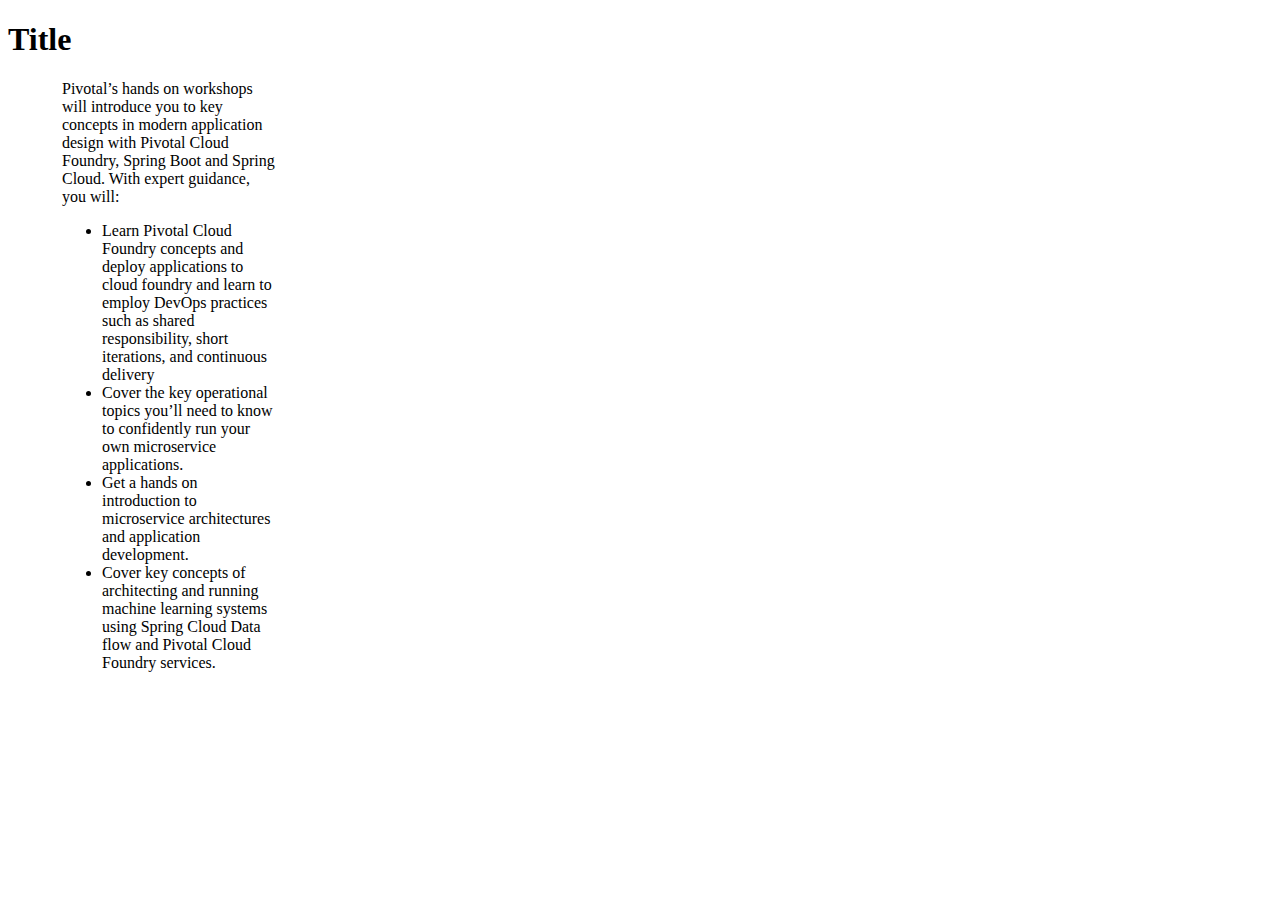
==== ssodemo-ui/src/main/resources/templates/index.html @ 29e1f7c3 "new files" ====
<!DOCTYPE html>
<html lang="en">
  <div th:include="components/header"></div>
   
  <body role="document" style="min-height:100%;">
	<div th:include="components/nav"></div>

		<main role="main">
			<div class="row">
				<div class="pane bg-mint-2">
					<div class="container" style="width:95%;">
						<h1 class="type-brand-8 title" >
						<span>Title</span></h1>
					</div>
				</div>
			</div>
		
			<div class="row doc-main">
		    	<div class="container">
		    	
			    	<div style="width:25%; display: inline-block; vertical-align: top">	
						<img th:src="@{/images/rocket.png}"></img>
						
						<div style="width:68%; position: relative; display: inline-block; vertical-align: middle; margin-left: 50px;">
							<div class="h4">
								Pivotal’s hands on workshops will introduce you to key concepts in modern application design with Pivotal Cloud Foundry, Spring Boot and Spring Cloud.
								With expert guidance, you will:
							</div>
							<ul>
								<li>Learn Pivotal Cloud Foundry concepts and deploy applications to cloud foundry and learn to employ DevOps practices such as shared responsibility, short iterations, and continuous delivery</li>
								<li>Cover the key operational topics you’ll need to know to confidently run your own microservice applications.</li>
								<li>Get a hands on introduction to microservice architectures and application development.</li>
								<li>Cover key concepts of architecting and running machine learning systems using Spring Cloud Data flow and Pivotal Cloud Foundry services.</li>
							</ul>
						</div>
		      			
					</div>
				</div>
			</div>
		</main>

	<div th:include="components/footer"></div>

</body></html>
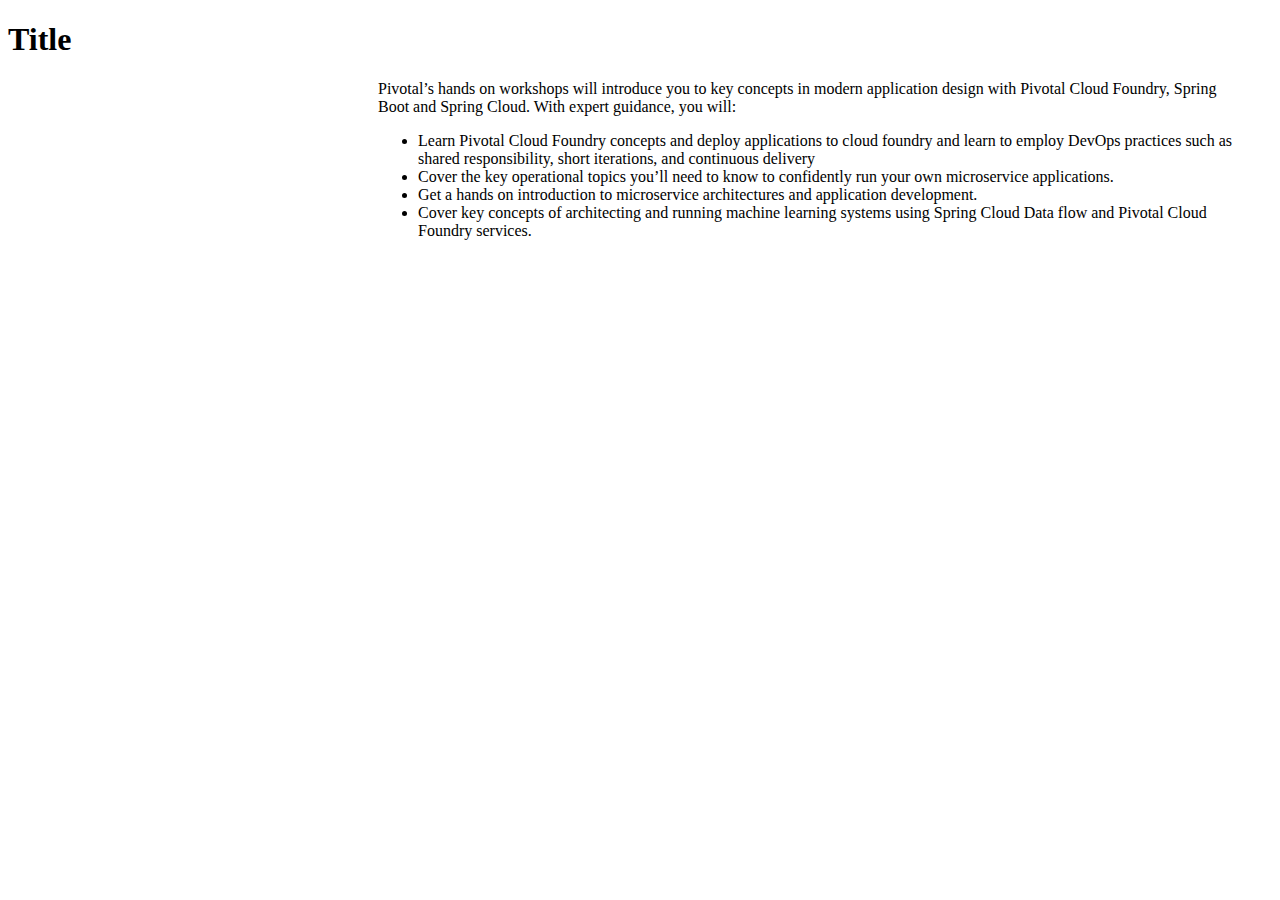
==== commit da5356f1: "add more" ====
--- a/ssodemo-ui/src/main/resources/templates/index.html
+++ b/ssodemo-ui/src/main/resources/templates/index.html
@@ -20,20 +20,19 @@
 		    	
 			    	<div style="width:25%; display: inline-block; vertical-align: top">	
 						<img th:src="@{/images/rocket.png}"></img>
+					</div>
 						
-						<div style="width:68%; position: relative; display: inline-block; vertical-align: middle; margin-left: 50px;">
-							<div class="h4">
-								Pivotal’s hands on workshops will introduce you to key concepts in modern application design with Pivotal Cloud Foundry, Spring Boot and Spring Cloud.
-								With expert guidance, you will:
-							</div>
-							<ul>
-								<li>Learn Pivotal Cloud Foundry concepts and deploy applications to cloud foundry and learn to employ DevOps practices such as shared responsibility, short iterations, and continuous delivery</li>
-								<li>Cover the key operational topics you’ll need to know to confidently run your own microservice applications.</li>
-								<li>Get a hands on introduction to microservice architectures and application development.</li>
-								<li>Cover key concepts of architecting and running machine learning systems using Spring Cloud Data flow and Pivotal Cloud Foundry services.</li>
-							</ul>
+					<div style="width:68%; position: relative; display: inline-block; vertical-align: middle; margin-left: 50px;">
+						<div class="h4">
+							Pivotal’s hands on workshops will introduce you to key concepts in modern application design with Pivotal Cloud Foundry, Spring Boot and Spring Cloud.
+							With expert guidance, you will:
 						</div>
-		      			
+						<ul>
+							<li>Learn Pivotal Cloud Foundry concepts and deploy applications to cloud foundry and learn to employ DevOps practices such as shared responsibility, short iterations, and continuous delivery</li>
+							<li>Cover the key operational topics you’ll need to know to confidently run your own microservice applications.</li>
+							<li>Get a hands on introduction to microservice architectures and application development.</li>
+							<li>Cover key concepts of architecting and running machine learning systems using Spring Cloud Data flow and Pivotal Cloud Foundry services.</li>
+						</ul>
 					</div>
 				</div>
 			</div>
